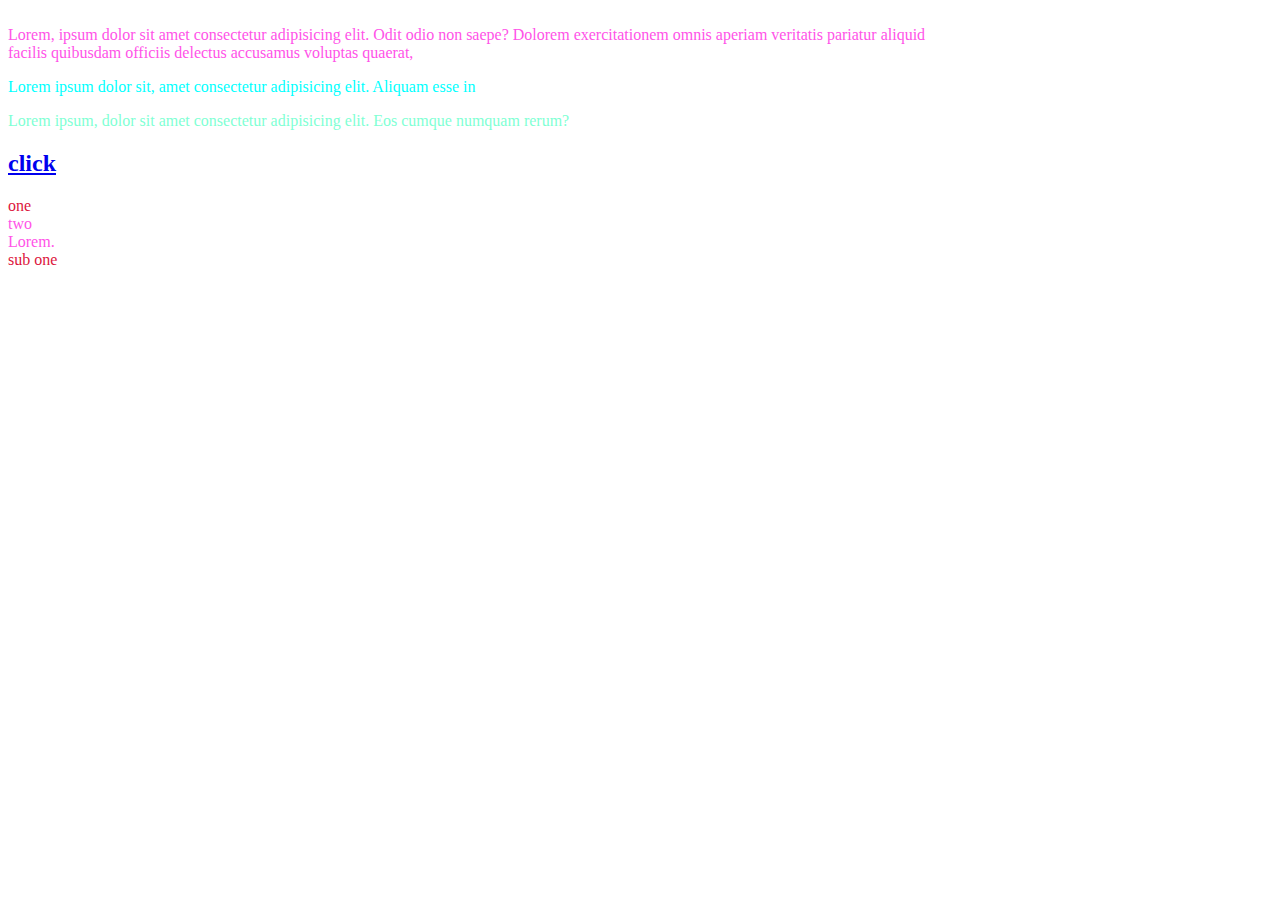
==== index.html @ 54b534ea "html basics covered" ====
<!DOCTYPE html>
<html lang="en">

<head>
    <meta charset="UTF-8">
    <meta name="viewport" content="width=device-width, initial-scale=1.0">
    <title>start learning</title>
    <style>
        #p1 {
            color: aqua;
        }

        #p2 {
            color: aquamarine;
        }

        div {
            color: rgb(255, 83, 232);
        }

        .one {
            color: crimson;
        }
    </style>
    
</head>

<body>
    <img src="https://static.xx.fbcdn.net/rsrc.php/yI/r/4aAhOWlwaXf.svg" alt="">
    <div>Lorem, ipsum dolor sit amet consectetur adipisicing elit. Odit odio non saepe? Dolorem exercitationem omnis
        aperiam veritatis pariatur aliquid <br>
        facilis quibusdam officiis delectus accusamus voluptas quaerat, <br>
    </div>
    <p id="p1">Lorem ipsum dolor sit, amet consectetur adipisicing elit. Aliquam esse in <br> </p>
    <p id="p2">Lorem ipsum, dolor sit amet consectetur adipisicing elit. Eos cumque numquam rerum?</p>
    <h2><a href="https://www.google.com">click </a></h2>








    <div class="one">one</div>
    <div>two</div>
    <div>Lorem.</div>
    <div class="one">sub one </div>
</body>

</html>
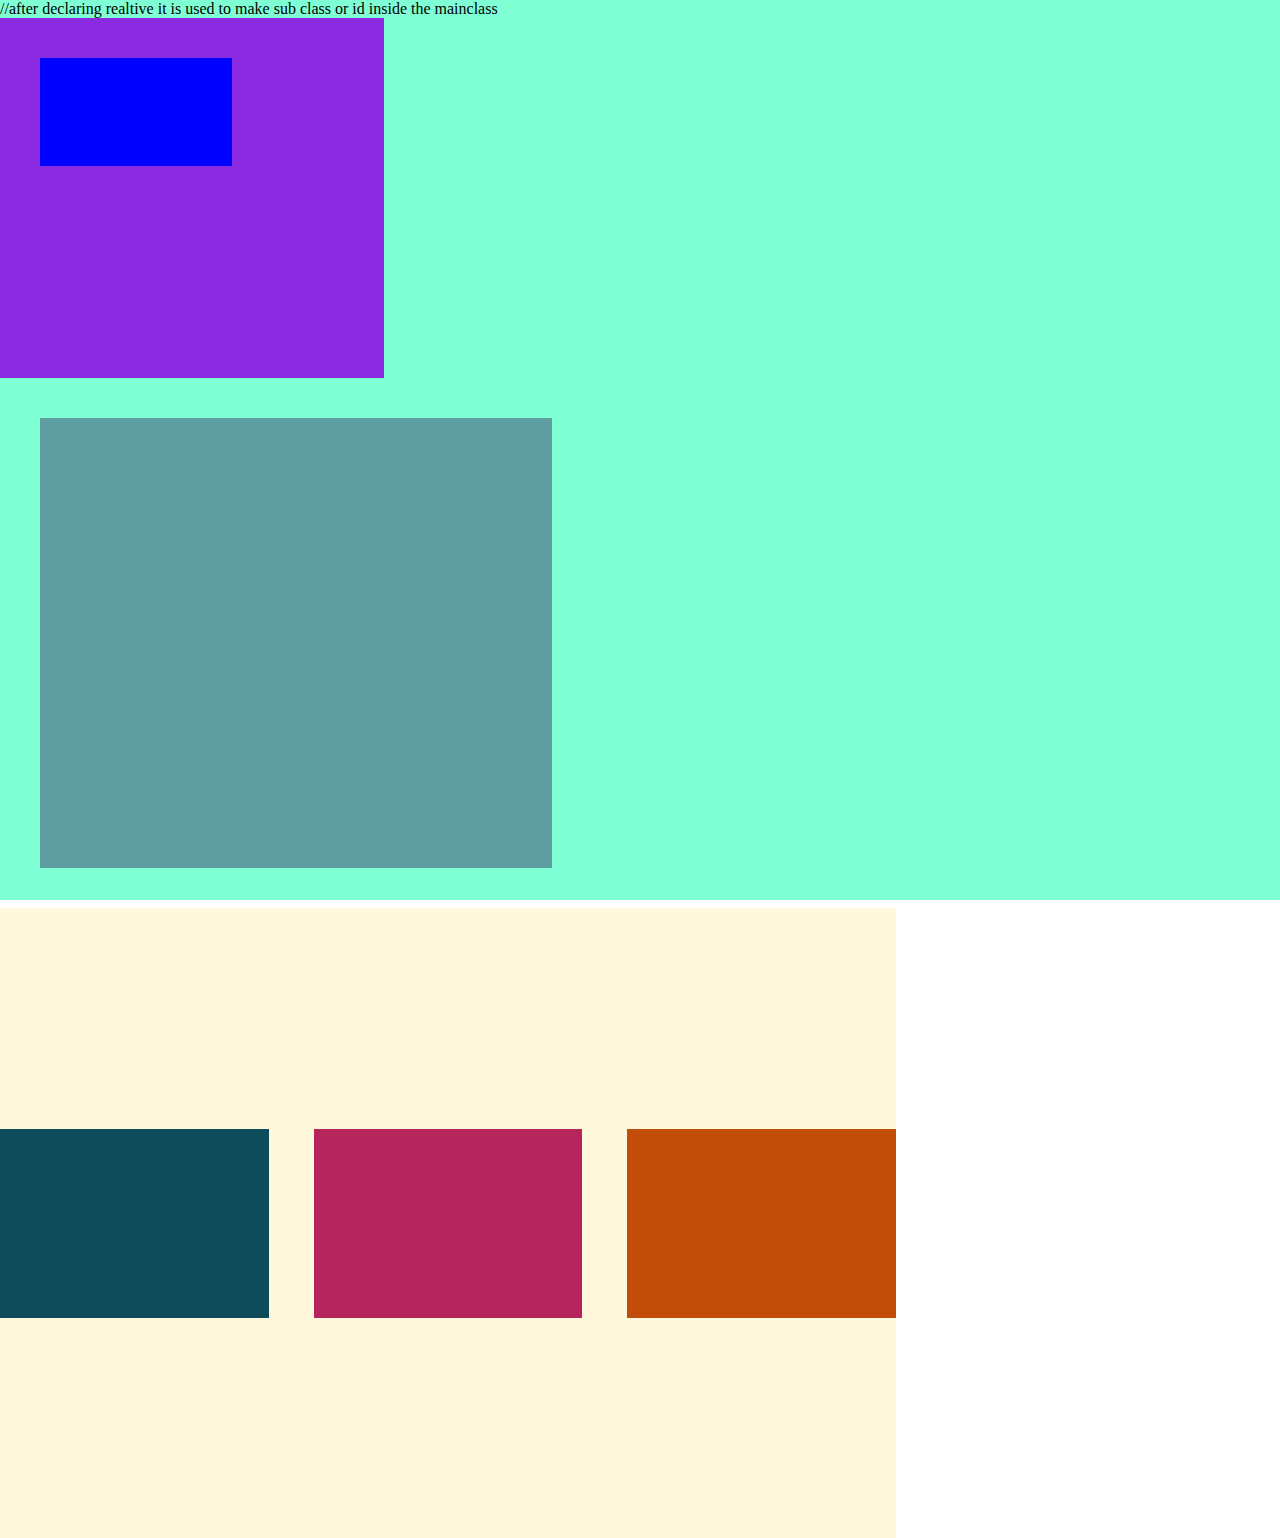
==== commit bf8399cd: "css basics completedd" ====
--- a/index.html
+++ b/index.html
@@ -5,6 +5,7 @@
     <meta charset="UTF-8">
     <meta name="viewport" content="width=device-width, initial-scale=1.0">
     <title>start learning</title>
+    <link rel="stylesheet" href="style.css">
     <style>
         #p1 {
             color: aqua;
@@ -22,30 +23,24 @@
             color: crimson;
         }
     </style>
-    
+
 </head>
 
 <body>
-    <img src="https://static.xx.fbcdn.net/rsrc.php/yI/r/4aAhOWlwaXf.svg" alt="">
-    <div>Lorem, ipsum dolor sit amet consectetur adipisicing elit. Odit odio non saepe? Dolorem exercitationem omnis
-        aperiam veritatis pariatur aliquid <br>
-        facilis quibusdam officiis delectus accusamus voluptas quaerat, <br>
+    <main>
+//after declaring realtive it is used to make sub class or id inside the mainclass 
+        <div class="two">
+            <div id="one"></div>
+        </div>
+        <div class="t"></div>
+    
+    <div class="box">
+        <div class="box1"></div>
+        <div class="box2"></div>
+        <div class="box3"></div>
     </div>
-    <p id="p1">Lorem ipsum dolor sit, amet consectetur adipisicing elit. Aliquam esse in <br> </p>
-    <p id="p2">Lorem ipsum, dolor sit amet consectetur adipisicing elit. Eos cumque numquam rerum?</p>
-    <h2><a href="https://www.google.com">click </a></h2>
+    </main>
 
-
-
-
-
-
-
-
-    <div class="one">one</div>
-    <div>two</div>
-    <div>Lorem.</div>
-    <div class="one">sub one </div>
 </body>
 
 </html>--- a/style.css
+++ b/style.css
@@ -0,0 +1,61 @@
+*{margin: 0;
+padding: 0;
+box-sizing: border-box;}
+
+html,body{width: 100%;
+height: 100%;
+}
+main{
+background-color: aquamarine;
+width: 100%;
+height: 100%;
+}
+#one , .t{
+    margin: 40px;
+}
+#one{
+    position: absolute;
+    background-color: blue;
+    width: 50%;
+    height: 30%;
+}
+.two{
+    background-color: blueviolet;
+    width: 30%;
+    height: 40%;
+    position: relative;
+}
+.t{
+    width: 40%;
+    height: 50%;
+    background-color: cadetblue;
+
+}
+
+/* justify content used for width and align items for height of flex and declaring display :flex to the main parent class */
+
+.box{
+    justify-content: space-between;
+    align-items: center;
+    width: 70%;
+    height: 70%;
+    background-color: cornsilk;
+    display: flex;
+}
+
+.box1 {
+    
+    width: 30%;
+    height: 30%;
+    background-color: rgb(14, 76, 92);
+}
+.box2 {
+    width: 30%;
+    height: 30%;
+    background-color: rgb(182, 37, 92);
+}
+.box3 {
+    width: 30%;
+    height: 30%;
+    background-color: rgb(194, 77, 9);
+}